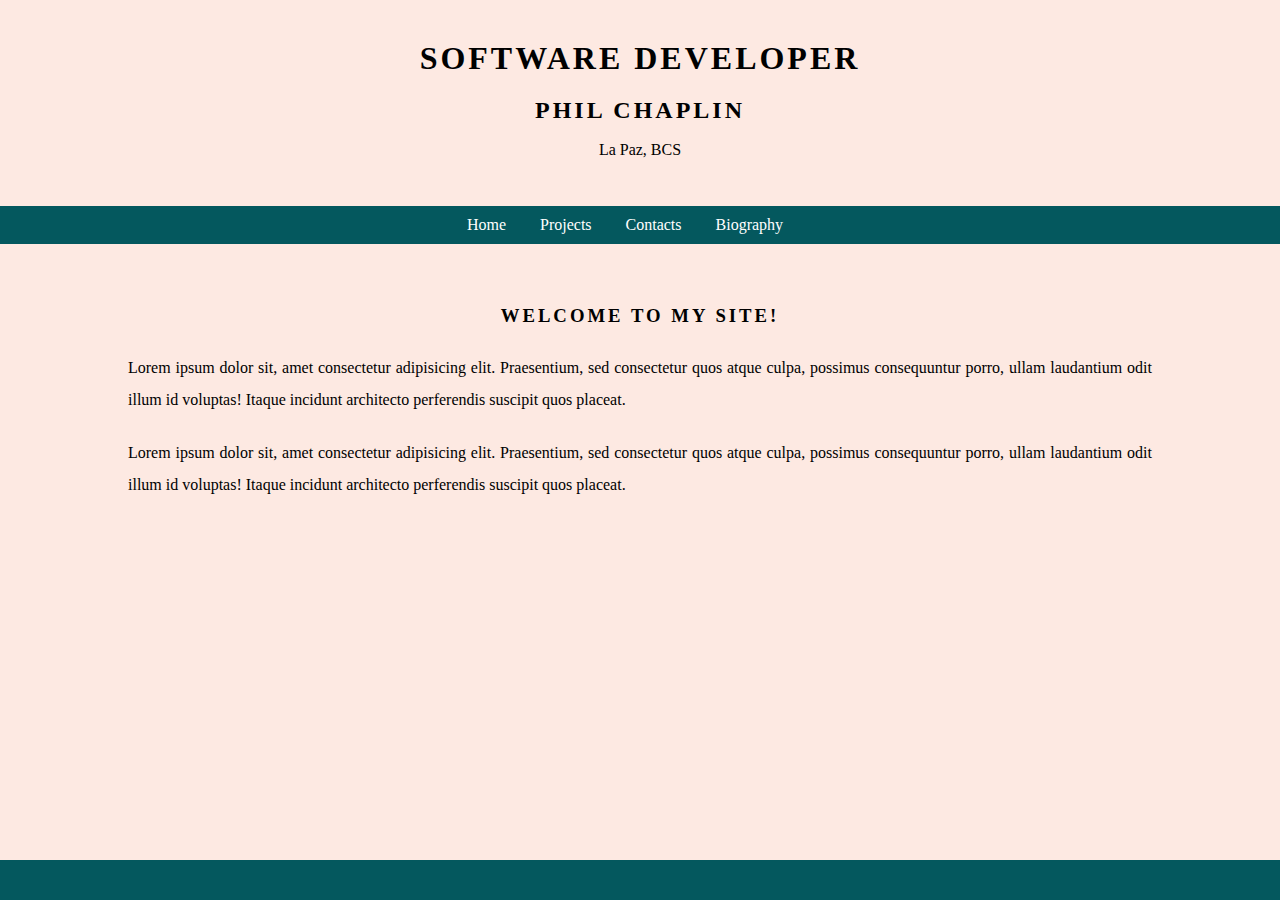
==== index.html @ adc7b8f0 "first commit" ====
<!DOCTYPE html>
<html lang="en">
<head>
    <meta charset="UTF-8">
    <meta http-equiv="X-UA-Compatible" content="IE=edge">
    <meta name="viewport" content="width=device-width, initial-scale=1.0">
    <title>index</title>
    <link rel="stylesheet" href="styles.css">
</head>
<body>
    <header>
        <div class="header-div container">
            <h1>Software Developer</h1>
            <h2>Phil Chaplin</h2>
            <p>La Paz, BCS</p>
        </div>
    </header>
    <nav>
        <a href="index.html">Home</a>
        <a href="projects.html">Projects</a>
        <a href="">Contacts</a>
        <a href="bio.html">Biography</a>
    </nav>
    
    <main>
        <div class="container">
            <h3>Welcome to my site!</h3>

            <p>
                Lorem ipsum dolor sit, amet consectetur adipisicing elit. Praesentium, sed consectetur quos atque culpa, possimus consequuntur porro, ullam laudantium odit illum id voluptas! Itaque incidunt architecto perferendis suscipit quos placeat.
            </p>
            <p>
                Lorem ipsum dolor sit, amet consectetur adipisicing elit. Praesentium, sed consectetur quos atque culpa, possimus consequuntur porro, ullam laudantium odit illum id voluptas! Itaque incidunt architecto perferendis suscipit quos placeat.
            </p>

        </div>
    </main>
    <footer>

    </footer>
</body>
</html>
---- styles.css ----
/* global */
@import url('https://fonts.googleapis.com/css2?family=Roboto:wght@100&display=swap');
* {
    margin: 0;
    padding: 0;
}


h1,h2,h3 {
    text-align: center;
    letter-spacing: 3px;
    padding: 10px 0;
}

p {
    line-height: 2;
    text-align: justify;
}

a {
    text-decoration: none;
}


/* utilities */
.container {
    margin: 0 auto 0 auto;
    width: 80%;
}

body {
    background-color: #fde9e2;
}


/* header */
header {
    margin-top: 30px;
}

header h1,h2,h3 {
    text-transform: uppercase;
    /* margin-top: 20px; */
}

header p {
    text-align: center;
    padding-bottom: 10px;
}

nav {
    margin-top: 30px;
    margin-bottom: 4%;
    background-color: #04585e;
    text-align: center;
    padding: 10px;
}
nav a {
    margin-right: 30px;
    color: white;
}

/* main */
main h3 {
    margin: 10px 0 15px 0;
}

main p {
    padding-bottom: 2%;
}

main ul {
    text-decoration: none;
    font-size: 20px;
    letter-spacing: 2px;
    line-height: 2;
    text-align: center;
    list-style-type: none;
    padding-top: 1%;
}


/* footer */

footer {
    background-color: #04585e;
    position:fixed;
    bottom:0;
    left:0;
    right:0;
    height:40px;
    color: white;

}

footer p {
    text-align: center;
    padding: 5px;
    letter-spacing: 2px;
    line-height: 2;
    opacity: .5;
}
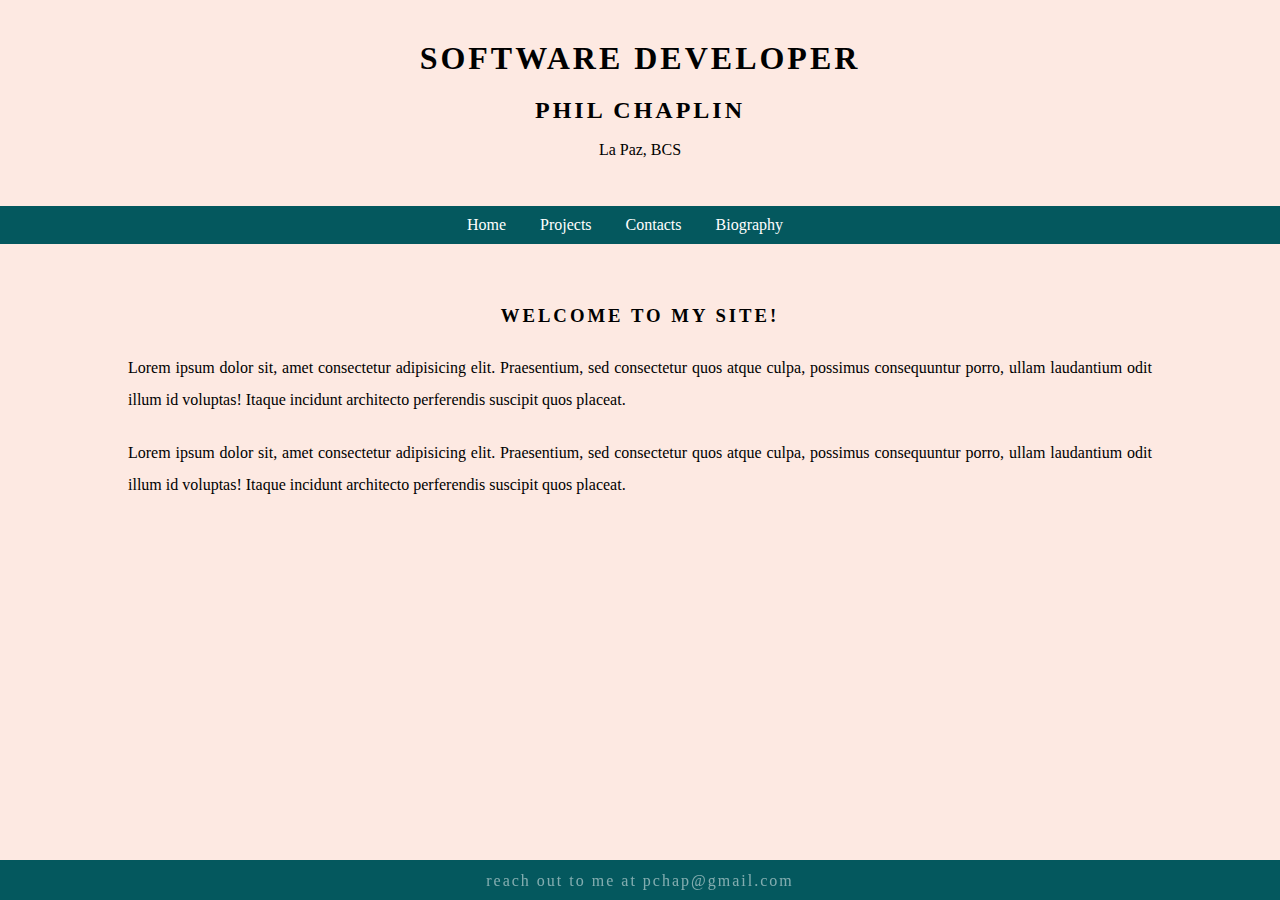
==== commit 9ccc883e: "added footer to index.html and projects.html" ====
--- a/index.html
+++ b/index.html
@@ -36,7 +36,7 @@
         </div>
     </main>
     <footer>
-
+        <p>reach out to me at pchap@gmail.com</p>
     </footer>
 </body>
 </html>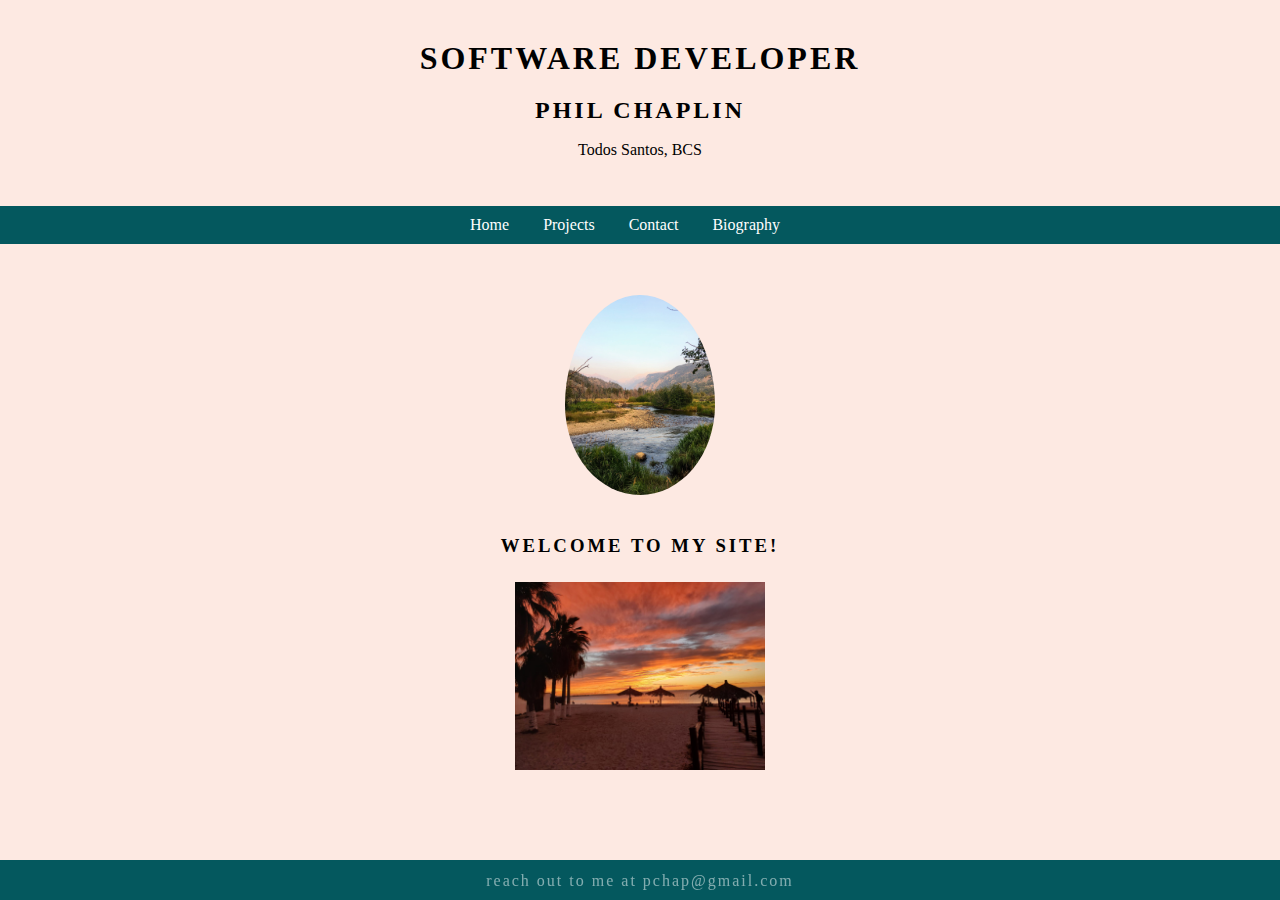
==== commit c7d67125: "added images and built contact page" ====
--- a/index.html
+++ b/index.html
@@ -4,7 +4,7 @@
     <meta charset="UTF-8">
     <meta http-equiv="X-UA-Compatible" content="IE=edge">
     <meta name="viewport" content="width=device-width, initial-scale=1.0">
-    <title>index</title>
+    <title>home</title>
     <link rel="stylesheet" href="styles.css">
 </head>
 <body>
@@ -12,27 +12,23 @@
         <div class="header-div container">
             <h1>Software Developer</h1>
             <h2>Phil Chaplin</h2>
-            <p>La Paz, BCS</p>
+            <p>Todos Santos, BCS</p>
         </div>
     </header>
     <nav>
         <a href="index.html">Home</a>
         <a href="projects.html">Projects</a>
-        <a href="">Contacts</a>
+        <a href="contact.html">Contact</a>
         <a href="bio.html">Biography</a>
     </nav>
     
     <main>
         <div class="container">
+            <img src="img/rmnp.jpeg" alt="">
+
             <h3>Welcome to my site!</h3>
 
-            <p>
-                Lorem ipsum dolor sit, amet consectetur adipisicing elit. Praesentium, sed consectetur quos atque culpa, possimus consequuntur porro, ullam laudantium odit illum id voluptas! Itaque incidunt architecto perferendis suscipit quos placeat.
-            </p>
-            <p>
-                Lorem ipsum dolor sit, amet consectetur adipisicing elit. Praesentium, sed consectetur quos atque culpa, possimus consequuntur porro, ullam laudantium odit illum id voluptas! Itaque incidunt architecto perferendis suscipit quos placeat.
-            </p>
-
+            <img class="beach" src="img/beach.jpeg" alt="">
         </div>
     </main>
     <footer>
--- a/styles.css
+++ b/styles.css
@@ -48,6 +48,19 @@
     padding-bottom: 10px;
 }
 
+img {
+    display: block;
+    margin-left: auto;
+    margin-right: auto;
+    border-radius: 50%;
+    width: 150px;
+    padding-bottom: 20px;
+}
+
+img:hover {
+    transform: scale(1.1);
+}
+
 nav {
     margin-top: 30px;
     margin-bottom: 4%;
@@ -55,6 +68,7 @@
     text-align: center;
     padding: 10px;
 }
+
 nav a {
     margin-right: 30px;
     color: white;
@@ -77,6 +91,12 @@
     text-align: center;
     list-style-type: none;
     padding-top: 1%;
+    padding-bottom: 5%;
+}
+
+.beach {
+    border-radius: 0;
+    width: 250px;
 }
 
 
